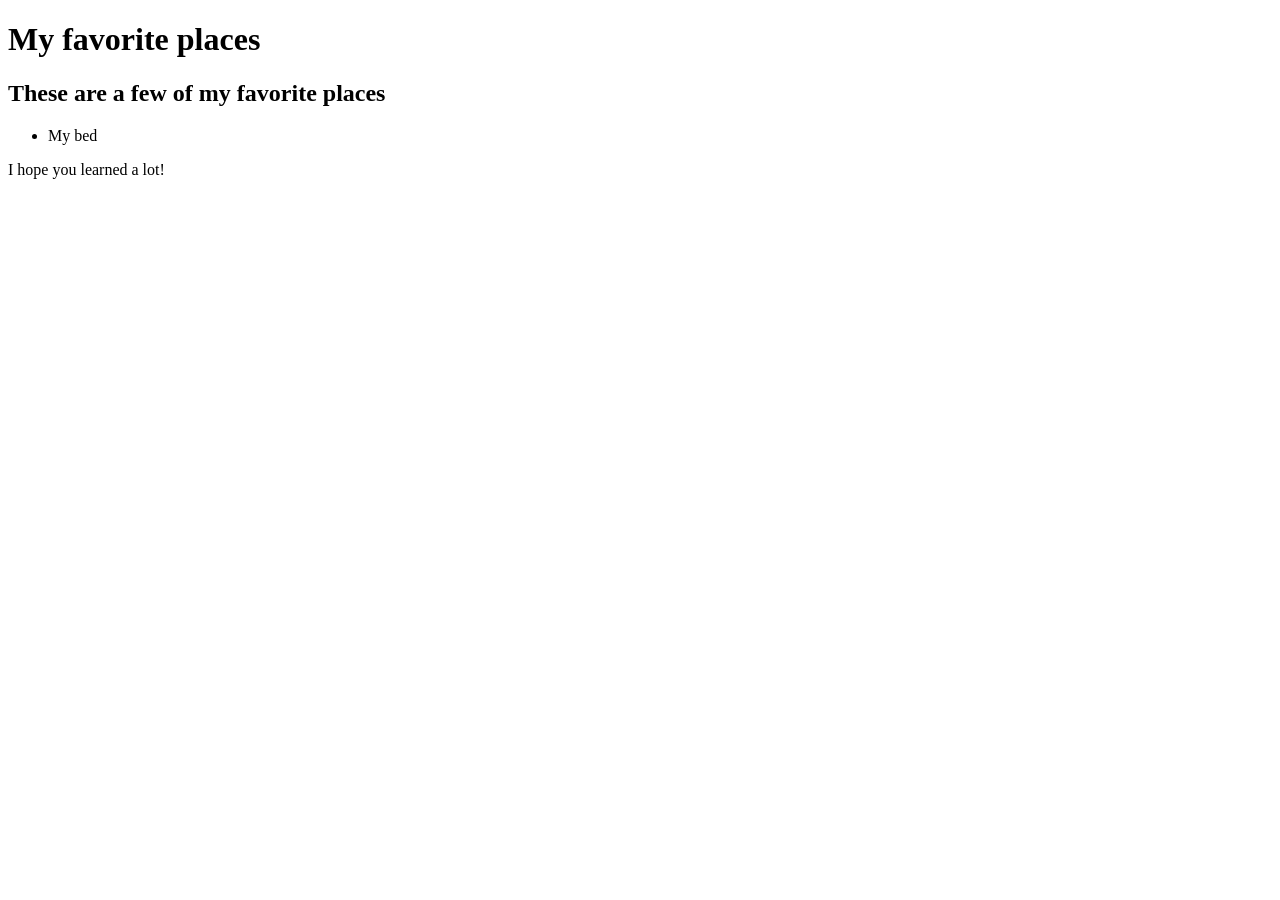
==== favorite-places.html @ ab32fdc7 "Add new webpage about my favorite places" ====
<!DOCTYPE html>
<html>
  <head>
    <title>My Favorite Places!</title>
  </head>

  <body>
    <h1>My favorite places</h1>
    <h2>These are a few of my favorite places</h2>

    <ul>
      <li>My bed</li>
    </ul>

    <p>I hope you learned a lot!</p>
  </body>
</html>
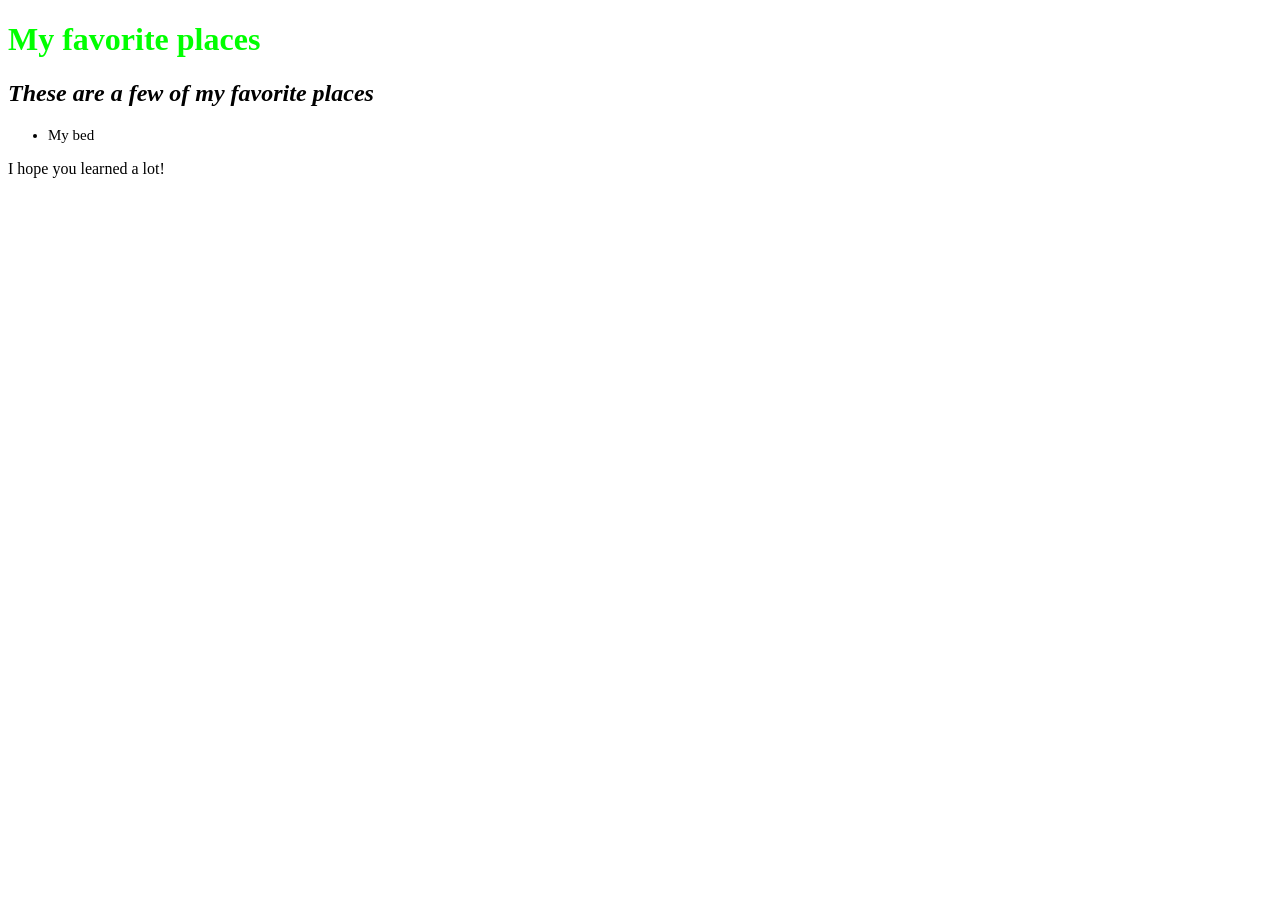
==== commit e8f846c2: "Add CSS for my favorite places webpage" ====
--- a/favorite-places.html
+++ b/favorite-places.html
@@ -1,6 +1,7 @@
 <!DOCTYPE html>
 <html>
   <head>
+    <link href="css/styling.css" rel="stylesheet" type="text/css">
     <title>My Favorite Places!</title>
   </head>
 
--- a/css/styling.css
+++ b/css/styling.css
@@ -0,0 +1,18 @@
+h1 {
+  color: #00ff00;
+  text-align: justify;
+}
+
+h2 {
+  font-style: oblique;
+  text-align right;
+}
+
+p {
+  font-family: fantasy;
+}
+
+ul {
+  font-size: 15px;
+  line height: 40px;
+}
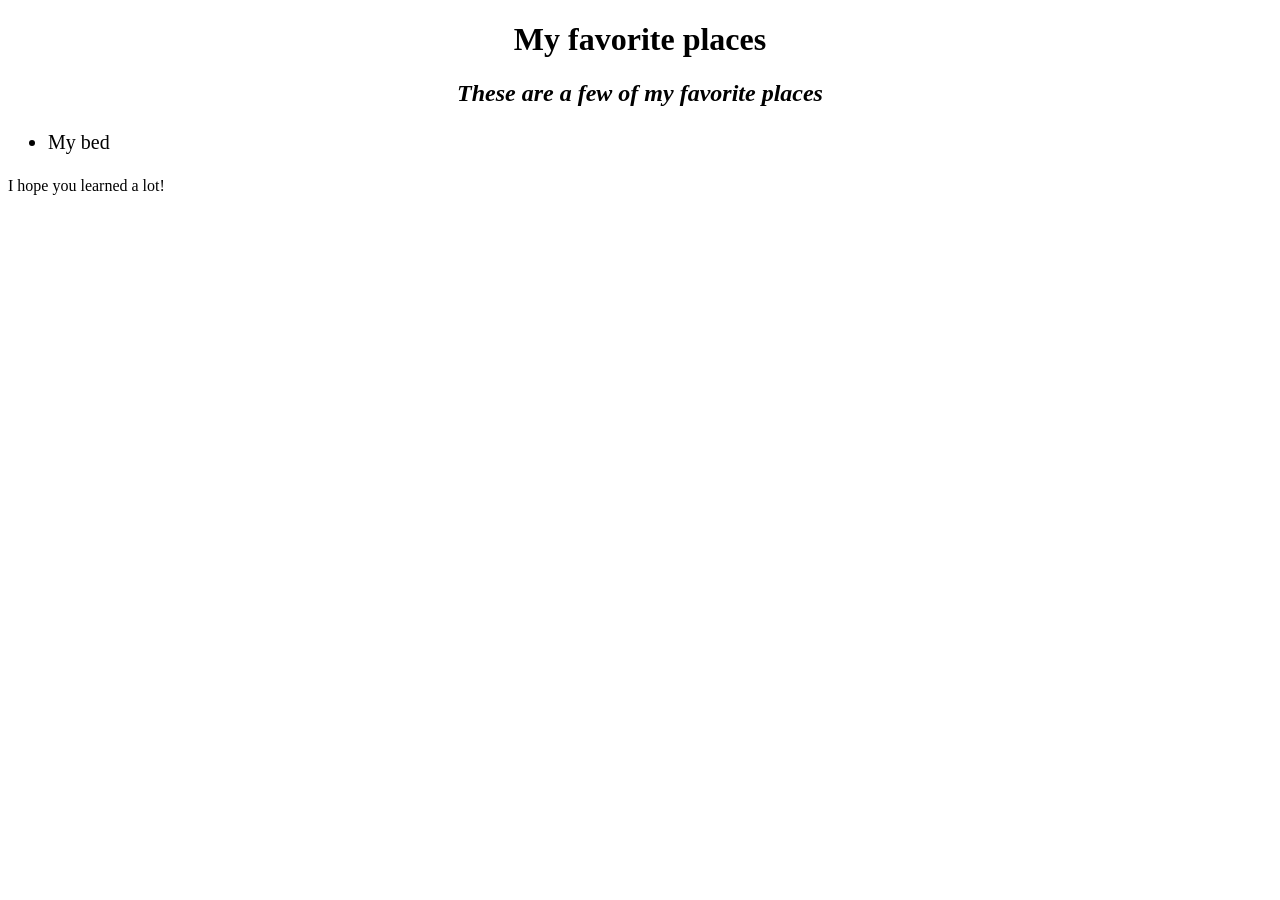
==== commit dfd62786: "create new CSS for consistent styles between pages" ====
--- a/favorite-places.html
+++ b/favorite-places.html
@@ -1,7 +1,7 @@
 <!DOCTYPE html>
 <html>
   <head>
-    <link href="css/styling.css" rel="stylesheet" type="text/css">
+    <link href="css/stylish.css" rel="stylesheet" type="text/css">
     <title>My Favorite Places!</title>
   </head>
 
--- a/css/stylish.css
+++ b/css/stylish.css
@@ -0,0 +1,18 @@
+h1 {
+  color: #9f7g20;
+  text-align: center;
+}
+
+h2 {
+  font-style: oblique;
+  text-align: center;
+}
+
+p {
+  font-family: wingdings;
+}
+
+ul {
+  font-size: 20px;
+  line-height: 30px;
+}
